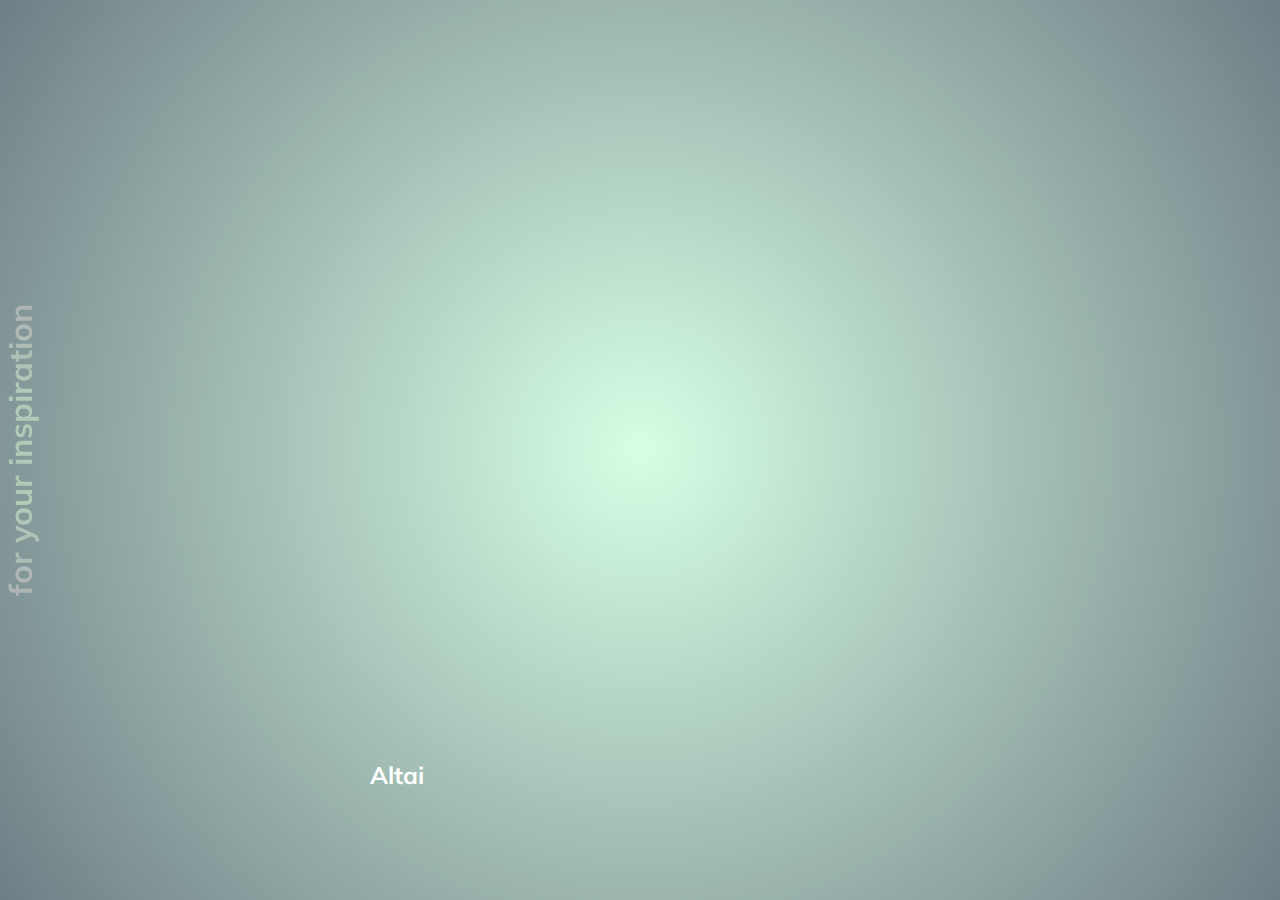
==== lesson1/index.html @ 2826f406 "lesson1 opening images by click" ====
<!DOCTYPE html>
<html lang="en">
<head>
  <meta charset="UTF-8" />
  <meta name="viewport" content="width=device-width, initial-scale=1.0" />
  <link rel="stylesheet" href="styles.css" />
  <title>Карточки | Проект 1</title>
</head>
<body>
  <h1 class="text">for your inspiration</h1>
<div class="container">
  <div
      class="slide"
      style="background-image: url('https://images.unsplash.com/photo-1494791286225-ea86fc957ba7?ixid=MnwxMjA3fDB8MHxwaG90by1wYWdlfHx8fGVufDB8fHx8&ixlib=rb-1.2.1&auto=format&fit=crop&w=1947&q=80');"
  >
    <h3>Altai Krai</h3>
  </div>
  <div
      class="slide"
      style="
          background-image: url('https://images.unsplash.com/photo-1593948360735-4ddb6f0dde7d?ixid=MnwxMjA3fDB8MHxwaG90by1wYWdlfHx8fGVufDB8fHx8&ixlib=rb-1.2.1&auto=format&fit=crop&w=1950&q=80');
        "
  >
    <h3>Altai</h3>
  </div>
  <div
      class="slide"
      style="
          background-image: url('https://images.unsplash.com/photo-1490879112094-281fea0883dc?ixlib=rb-1.2.1&ixid=MnwxMjA3fDB8MHxwaG90by1wYWdlfHx8fGVufDB8fHx8&auto=format&fit=crop&w=1050&q=80');
        "
  >
    <h3>Olkhon Island</h3>
  </div>
  <div
      class="slide active"
      style="
          background-image: url('https://images.unsplash.com/photo-1620315431189-2bd22e95d97c?ixid=MnwxMjA3fDB8MHxwaG90by1wYWdlfHx8fGVufDB8fHx8&ixlib=rb-1.2.1&auto=format&fit=crop&w=2000&q=80');
        "
  >
    <h3>Altai</h3>
  </div>
  <div
      class="slide"
      style="
          background-image: url('https://images.unsplash.com/photo-1537690381844-9da2b0b69640?ixid=MnwxMjA3fDB8MHxwaG90by1wYWdlfHx8fGVufDB8fHx8&ixlib=rb-1.2.1&auto=format&fit=crop&w=2001&q=80');
        "
  >
    <h3>Kamchatka Krai</h3>
  </div>
</div>

<script src="app.js"></script>
</body>
</html>
---- lesson1/styles.css ----
@import url('https://fonts.googleapis.com/css?family=Muli&display=swap'); 

* {
  box-sizing: border-box;
}

body {
  font-family: 'Muli', sans-serif;
  overflow: hidden;
  margin: 0;
  background: radial-gradient(circle, rgba(214,255,228,1) 0%, rgba(111,126,134,1) 100%);
  height: 100vh; /*body занимает 100% пространства*/
  display: flex;
  justify-content: center;
  align-items: center;
}

.container {
  width: 100%;
  display: flex;
  padding: 0 20px 0 0;
}

.slide {
  height: 80vh; /*80% от видимой части экрана*/
  border-radius: 20px;
  margin: 10px;
  cursor: pointer;
  color: #fff;
  flex: 1; /*элемент растягивается пропорционально*/
  background-size: cover;
  background-position: center;
  background-repeat: no-repeat;
  position: relative;
  transition: all 500ms ease-in-out;
}

.slide h3 {
  position: absolute;
  font-size: 24px;
  bottom: 20px;
  left: 20px;
  margin: 0;
  opacity: 0;
}

.slide.active {
  flex: 10;
}

.slide.active h3 {
  opacity: 1;
  transition: opacity 0.3s ease-in 0.4s;
}

.text {
  background: radial-gradient(circle, rgb(176, 202, 184) 37%, rgb(175, 178, 180) 100%);
  -webkit-background-clip: text;
  -webkit-text-fill-color: transparent;
  writing-mode: vertical-lr;
  margin: 0;
  transform:rotate(180deg);
}
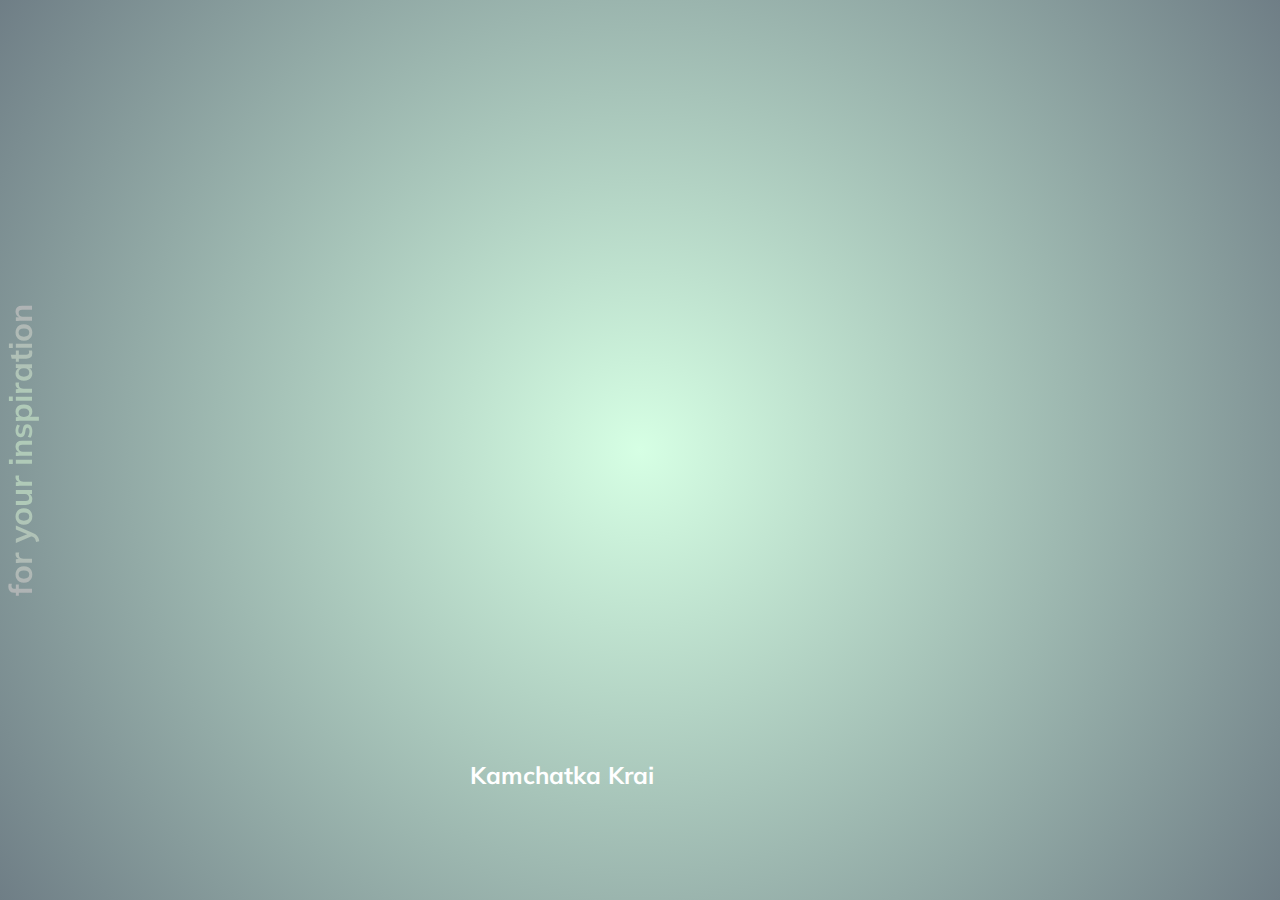
==== commit 599ad789: "les.1 add slidesPlugin to choose active slide(JS)" ====
--- a/lesson1/index.html
+++ b/lesson1/index.html
@@ -32,7 +32,7 @@
     <h3>Olkhon Island</h3>
   </div>
   <div
-      class="slide active"
+      class="slide"
       style="
           background-image: url('https://images.unsplash.com/photo-1620315431189-2bd22e95d97c?ixid=MnwxMjA3fDB8MHxwaG90by1wYWdlfHx8fGVufDB8fHx8&ixlib=rb-1.2.1&auto=format&fit=crop&w=2000&q=80');
         "
